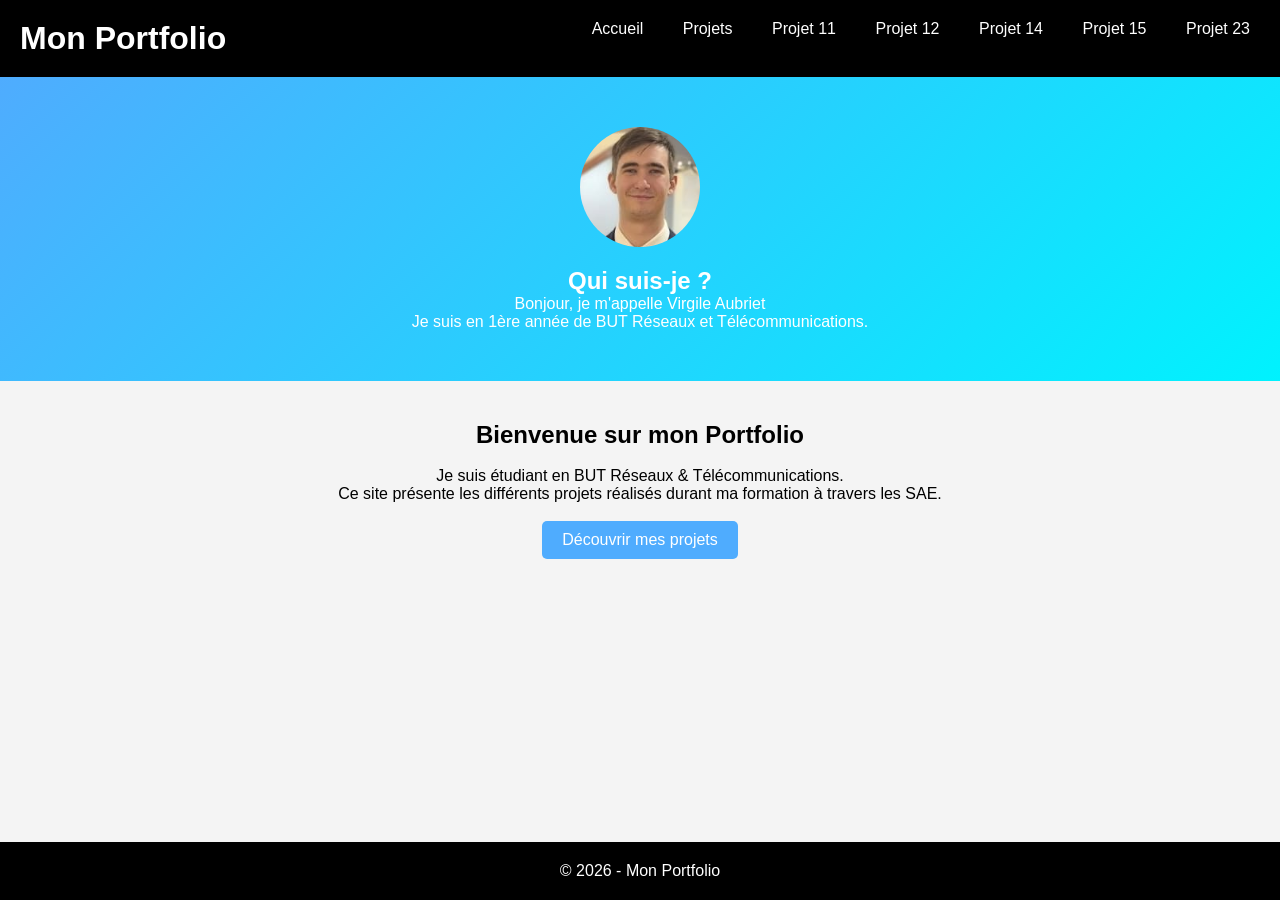
==== accueil.html @ 2615ae7c "initial commit" ====
<!-- ========================= -->
<!-- NOUVELLE PAGE ACCUEIL -->
<!-- index.html -->
<!-- ========================= -->

<!DOCTYPE html>
<html lang="fr">
<head>
    <meta charset="UTF-8">
    <meta name="viewport" content="width=device-width, initial-scale=1.0">
    <title>Accueil - Mon Portfolio</title>

    <link rel="stylesheet" href="style.css">
</head>

<body>

<header>

    <div class="logo">

        <span class="dot"></span>

        <h1>Mon Portfolio</h1>

    </div>

    <nav>

        

        <div class="dropdown">
            <div class="dropdown-content">
                <a href="accueil.html" class="active">Accueil</a>
                <a href="index.html">Projets</a>
                <a href="sae11.html">Projet 11</a>
                <a href="sae12.html">Projet 12</a>
                <a href="sae14.html">Projet 14</a>
                <a href="sae15.html">Projet 15</a>
                <a href="sae23.html">Projet 23</a>
            </div>

        </div>

    </nav>

</header>

<main class="accueil">
    <section class="hero">
        <img src="f6d7d81a-d2c5-4a69-b58c-14ff6cce10dd.jpg" alt="c moi" class="photo-ronde">
        <h2>Qui suis-je ?</h2>
        <p>Bonjour, je m'appelle Virgile Aubriet </p>
        <p>Je suis en 1ère année de BUT Réseaux et Télécommunications.</p>
    </section>
    <section class="presentation">

        <h2>Bienvenue sur mon Portfolio</h2>
        <br>
        <p>
            Je suis étudiant en BUT Réseaux & Télécommunications.
        </p>

        <p>
            Ce site présente les différents projets réalisés
            durant ma formation à travers les SAE.
        </p>
        <br>
        <a href="index.html" class="btn">
            Découvrir mes projets
        </a>

    </section>

</main>

<footer>
    <p>© 2026 - Mon Portfolio</p>
</footer>

</body>
</html>
---- style.css ----
* {
    margin: 0;
    padding: 0;
    box-sizing: border-box;
}

body {
    font-family: Arial, sans-serif;
    background: #f4f4f4;
    margin: 0;
	display: flex;
	flex-direction: column;
	min-height: 100vh;
}

/* HEADER */
header {
    display: flex;
    justify-content: space-between;
    padding: 20px;
    background: black;
    color: white;
}

nav a {
    color: white;
    margin-left: 15px;
    text-decoration: none;
}

/* HERO */
.hero {
    text-align: center;
    padding: 50px;
    background: linear-gradient(135deg, #4facfe, #00f2fe);
    color: white;
}

/* GRID */
.grid {
    display: grid;
    grid-template-columns: repeat(auto-fit, minmax(200px, 1fr));
    gap: 20px;
    padding: 30px;
}

/* CARDS */
.card {
    background: white;
    padding: 40px;
    text-align: center;
    text-decoration: none;
    color: black;
    border-radius: 10px;
    transition: transform 0.3s;
}

/* ANIMATION */
.card:hover {
    transform: scale(1.1);
}


/* RESPONSIVE */
@media (max-width: 600px) {
    header {
        flex-direction: column;
        text-align: center;
    }
}

/* CONTENU GENERAL SAE */
.content {
    max-width: 900px;
    margin: 40px auto;
    padding: 20px;
    background: white;
    border-radius: 10px;
    box-shadow: 0 5px 15px rgba(0,0,0,0.1);
    line-height: 1.6;
}

/* TITRES */
.content h2 {
    margin-top: 20px;
    color: #333;
    border-left: 5px solid #4facfe;
    padding-left: 10px;
}

/* LISTES */
.content ul {
    margin-top: 10px;
    padding-left: 20px;
}

.content li {
    margin-bottom: 8px;
}

/* ANIMATION APPARITION */
.content {
    animation: fadeIn 1s ease-in;
}

@keyframes fadeIn {
    from {
        opacity: 0;
        transform: translateY(20px);
    }
    to {
        opacity: 1;
        transform: translateY(0);
    }
}

/* Permet de pousser le footer en bas */
main {
    flex: 1;
}

/* Footer reste en bas */
footer {
    text-align: center;
    padding: 20px;
    background: black;
    color: white;
    display: flex;
    flex-direction: column;

}

.photo-ronde {
    width: 120px;
    height: 120px;
    border-radius: 50%;
    margin-bottom: 1rem;
    object-fit: cover;
}

/* NAVIGATION */
nav {
    display: flex;
    gap: 15px;
}

/* LIENS NAV */
nav a {
    color: white;
    text-decoration: none;
    padding: 5px 10px;
    border-radius: 5px;
    transition: background 0.3s;
}

/* HOVER */
nav a:hover {
    background: rgba(255,255,255,0.2);
}

.site-content {
	flex: 1;
}

.btn{
    display: inline-block;
    padding: 10px 20px;
    background: #4facfe;
    color: white;
    text-decoration: none;
    border-radius: 5px;
    transition: background 0.3s;
}

.btn:hover{
    background: #00f2fe;
}

.presentation {
    display: flex;
    flex-direction: column;
    align-items: center;
    text-align: center;
    padding: 40px;
    
}
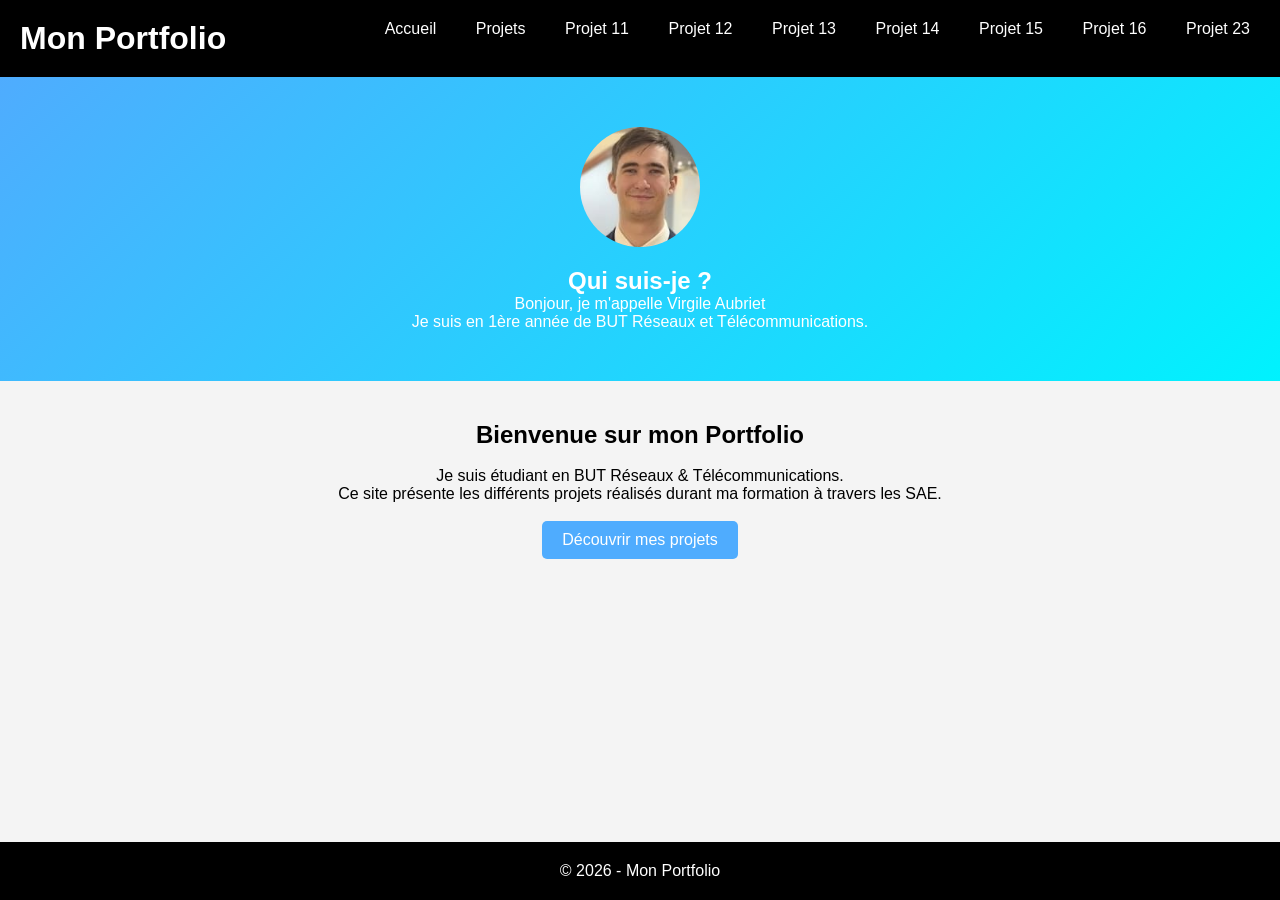
==== commit 1d87dc1a: "normalement_final" ====
--- a/accueil.html
+++ b/accueil.html
@@ -35,8 +35,10 @@
                 <a href="index.html">Projets</a>
                 <a href="sae11.html">Projet 11</a>
                 <a href="sae12.html">Projet 12</a>
+                <a href="sae13.html">Projet 13</a>
                 <a href="sae14.html">Projet 14</a>
                 <a href="sae15.html">Projet 15</a>
+                <a href="sae16.html">Projet 16</a>
                 <a href="sae23.html">Projet 23</a>
             </div>
 
